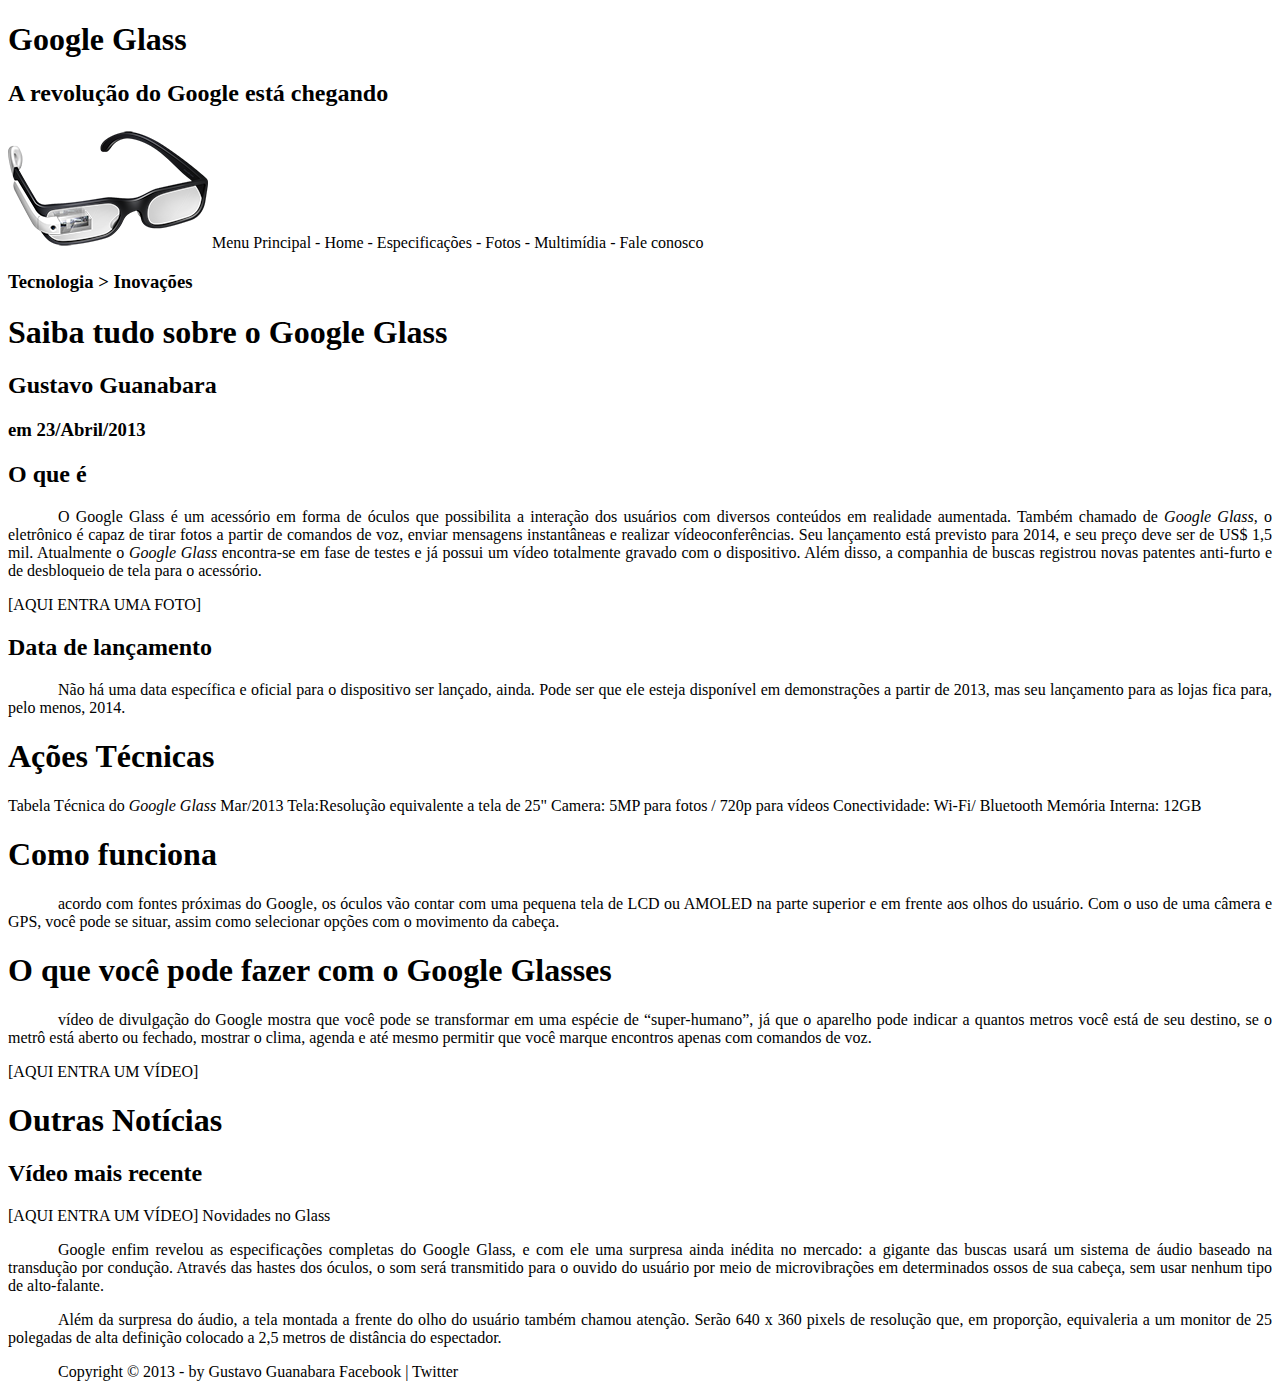
==== projeto-glass-html5/index.html @ 86a94e30 "inicio de um projeto comecando por index" ====
<!DOCTYPE html>
<html lang="pt-br">
  
<head>
      <meta charset="UTF-8"/>
         <title>Tudo sobre Google Glass</title>
        <style>
          p{
            text-indent: 50px;
            text-align: justify;
          }
        </style>
        </head>


<body>
<div id="interface">

  <header id="cabecalho">
  <hgroup>
  
<h1>Google Glass</h1>
<h2>A revolução do Google está chegando</h2>
</hgroup>
<img  src="../projeto-glass-html5/_imagens/glass-oculos-preto-peq.png">

Menu Principal
- Home
- Especificações
- Fotos
- Multimídia
- Fale conosco
</header>


<hgroup>
<h3>Tecnologia > Inovações</h3>
<h1>Saiba tudo sobre o Google Glass</h1>
<h2> Gustavo Guanabara </h2> 
<h3> em 23/Abril/2013</h3>
</hgroup>
<h2>O que é</h2>
<p >O <span > Google Glass</span> é um acessório em forma de óculos que possibilita a interação dos usuários com diversos conteúdos em realidade aumentada. Também chamado de <i>Google Glass</i>, o eletrônico é capaz de tirar fotos a partir de comandos de voz, enviar mensagens instantâneas e realizar vídeoconferências. Seu lançamento está previsto para 2014, e seu preço deve ser de US$ 1,5 mil. Atualmente o <i>Google Glass</i> encontra-se em fase de testes e já possui um vídeo totalmente gravado com o dispositivo. Além disso, a companhia de buscas registrou novas patentes anti-furto e de desbloqueio de tela para o acessório.</p>

[AQUI ENTRA UMA FOTO]

<h2>Data de lançamento</h2>
<p >Não há uma data específica e oficial para o dispositivo ser lançado, ainda. Pode ser que ele esteja disponível em demonstrações a partir de 2013, mas seu lançamento para as lojas fica para, pelo menos, 2014.</p>

<h1>Ações Técnicas</h1>
Tabela Técnica do <i>Google Glass</i>  Mar/2013

Tela:Resolução equivalente a tela de 25"
Camera: 5MP para fotos / 720p para vídeos
Conectividade: Wi-Fi/ Bluetooth
Memória Interna: 12GB

<h1> Como funciona</h1>
<p > acordo com fontes próximas do Google, os óculos vão contar com uma pequena tela de LCD ou AMOLED na parte superior e em frente aos olhos do usuário. Com o uso de uma câmera e GPS, você pode se situar, assim como selecionar opções com o movimento da cabeça.</p>

<h1>O que você pode fazer com o Google Glasses</h1>
<p > vídeo de divulgação do Google mostra que você pode se transformar em uma espécie de “super-</wbr>humano”, já que o aparelho pode indicar a quantos metros você está de seu destino, se o metrô está aberto ou fechado, mostrar o clima, agenda e até mesmo permitir que você marque encontros apenas com comandos de voz.</p>

[AQUI ENTRA UM VÍDEO]

<h1> Outras Notícias</h1>
<h2>Vídeo mais recente</h2>

[AQUI ENTRA UM VÍDEO]

<h]> Novidades no Glass</h>
<p > Google enfim revelou as especificações completas do Google Glass, e com ele uma surpresa ainda inédita no mercado: a gigante das buscas usará um sistema de áudio baseado na transdução por condução. Através das hastes dos óculos, o som será transmitido para o ouvido do usuário por meio de microvibrações em determinados ossos de sua cabeça, sem usar nenhum tipo de alto-falante.</p>

<p >Além da surpresa do áudio, a tela montada a frente do olho do usuário também chamou atenção. Serão 640 x 360 pixels de resolução que, em proporção, equivaleria a um monitor de 25 polegadas de alta definição colocado a 2,5 metros de distância do espectador.</p>

 <p>  Copyright &copy; 2013 - by Gustavo Guanabara
Facebook | Twitter</p>
</div>
</body>
</html>
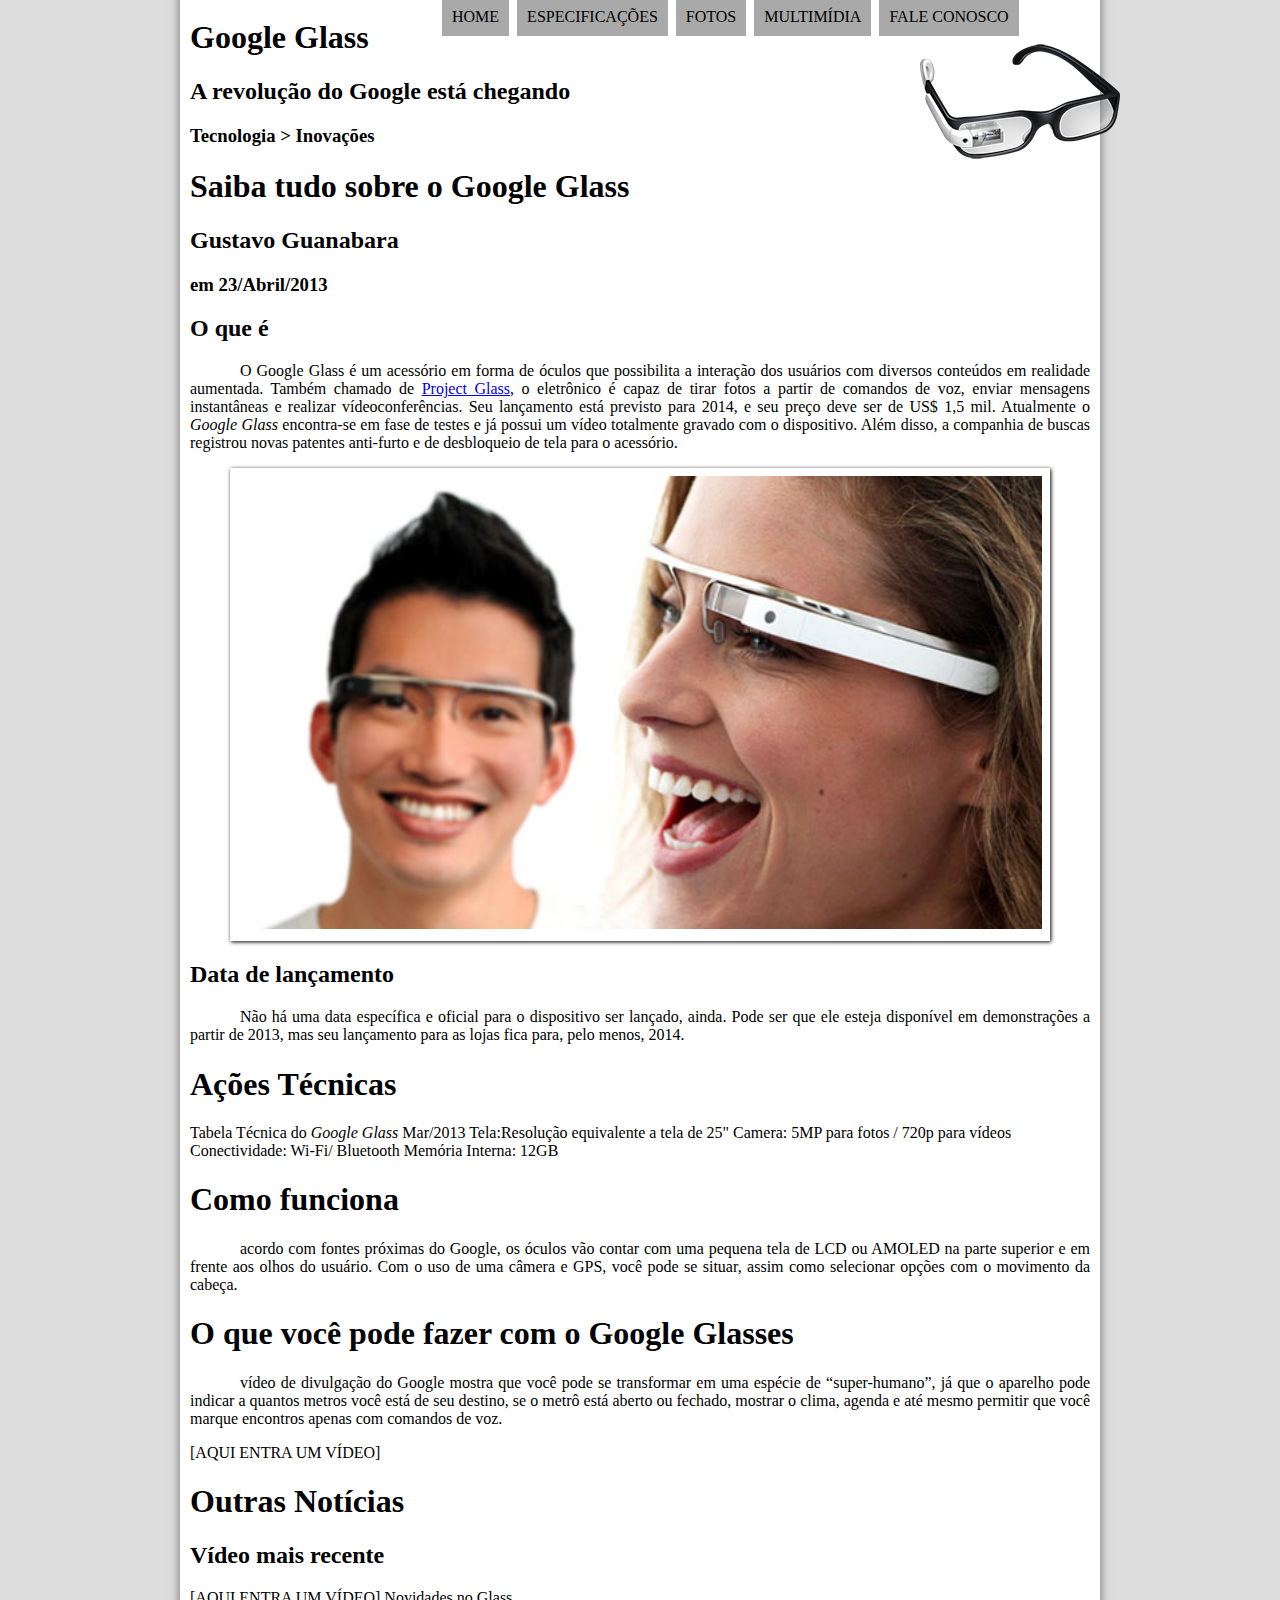
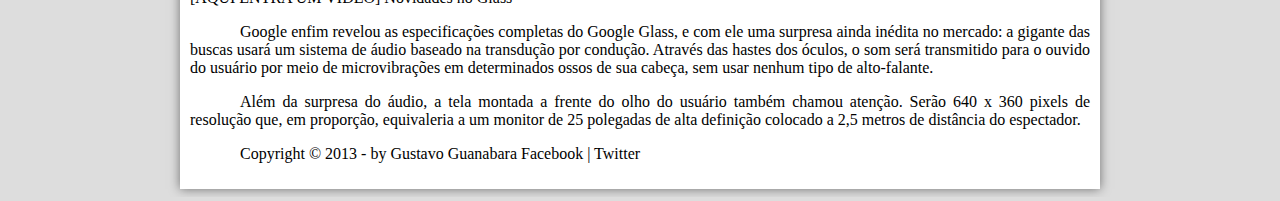
==== commit ce3879f3: "alteração da div interface,nav menu e da foto oculosgoogleglas" ====
--- a/projeto-glass-html5/index.html
+++ b/projeto-glass-html5/index.html
@@ -1,15 +1,11 @@
+
 <!DOCTYPE html>
 <html lang="pt-br">
-  
+    
 <head>
       <meta charset="UTF-8"/>
          <title>Tudo sobre Google Glass</title>
-        <style>
-          p{
-            text-indent: 50px;
-            text-align: justify;
-          }
-        </style>
+       <link rel="stylesheet" type="text/css" href="../projeto-glass-html5/_css/estilo.css"/>
         </head>
 
 
@@ -22,14 +18,17 @@
 <h1>Google Glass</h1>
 <h2>A revolução do Google está chegando</h2>
 </hgroup>
-<img  src="../projeto-glass-html5/_imagens/glass-oculos-preto-peq.png">
-
-Menu Principal
-- Home
-- Especificações
-- Fotos
-- Multimídia
-- Fale conosco
+<img id="icone" src="../projeto-glass-html5/_imagens/glass-oculos-preto-peq.png">
+<nav id="menu"> 
+    <h1>Menu Principal</h1>
+ <ul> 
+  <li><a href="index.html">Home</a></li>
+  <li><a href="specs.html">Especificações</a></li>
+  <li><a href="fotos.html">Fotos</a></li>  
+  <li><a href="multimidia.html">Multimídia</a></li>
+  <li><a href="fale-conosco.html">Fale conosco</a></li>
+</ul>
+</nav>
 </header>
 
 
@@ -39,10 +38,20 @@
 <h2> Gustavo Guanabara </h2> 
 <h3> em 23/Abril/2013</h3>
 </hgroup>
+
 <h2>O que é</h2>
-<p >O <span > Google Glass</span> é um acessório em forma de óculos que possibilita a interação dos usuários com diversos conteúdos em realidade aumentada. Também chamado de <i>Google Glass</i>, o eletrônico é capaz de tirar fotos a partir de comandos de voz, enviar mensagens instantâneas e realizar vídeoconferências. Seu lançamento está previsto para 2014, e seu preço deve ser de US$ 1,5 mil. Atualmente o <i>Google Glass</i> encontra-se em fase de testes e já possui um vídeo totalmente gravado com o dispositivo. Além disso, a companhia de buscas registrou novas patentes anti-furto e de desbloqueio de tela para o acessório.</p>
+<p >O <span > Google Glass</span> é um acessório em forma de óculos que possibilita a interação dos usuários com diversos conteúdos em realidade aumentada. Também chamado de <a href="https://www.google.com/glass/start/" target="_blank">Project Glass</a>, o eletrônico é capaz de tirar fotos a partir de comandos de voz, enviar mensagens instantâneas e realizar vídeoconferências. Seu lançamento está previsto para 2014, e seu preço deve ser de US$ 1,5 mil. Atualmente o <i>Google Glass</i> encontra-se em fase de testes e já possui um vídeo totalmente gravado com o dispositivo. Além disso, a companhia de buscas registrou novas patentes anti-furto e de desbloqueio de tela para o acessório.</p>
 
-[AQUI ENTRA UMA FOTO]
+<figure class="fotos-legenda">
+
+  <img class="fotos" src="../projeto-glass-html5/_imagens/glass-quadro-homem-mulher.jpg"> 
+  <figcaption> 
+<h2>&nbsp;&nbsp;&nbsp;Google glass</h2>
+ <p>Veja de perto como são as linhas</p>
+  </figcaption>
+
+</figure>
+
 
 <h2>Data de lançamento</h2>
 <p >Não há uma data específica e oficial para o dispositivo ser lançado, ainda. Pode ser que ele esteja disponível em demonstrações a partir de 2013, mas seu lançamento para as lojas fica para, pelo menos, 2014.</p>
--- a/projeto-glass-html5/_css/estilo.css
+++ b/projeto-glass-html5/_css/estilo.css
@@ -0,0 +1,86 @@
+
+body{
+ background-color: #dddddd;
+}
+div#interface{
+  width: 900px;
+  background-color: #ffffff;
+  margin: -20px auto 0px auto;
+  box-shadow: 0px 0px 10px rgba(0,0,0,0.5 );
+  padding: 10px 10px 10px 10px  ;
+}
+
+p{
+  text-indent: 50px;
+  text-align: justify;
+}
+/* Formatações de imagens com legendas */ 
+ 
+header#cabecalho img#icone{
+  position: absolute;
+  left: 920px;
+  top: 40px;
+}
+
+figure.fotos-legenda {  
+   position: relative;
+    border:8px solid white;
+   box-shadow: 1px 1px 4px black;
+}
+figure.fotos-legenda img{
+    
+    width: 100%;
+    height: 100%;
+}
+
+figure.fotos-legenda figcaption{
+    position: absolute;
+    top: 0px;
+    background-color:rgba(0,0,0,0.5 );
+    color: white;
+    width: 100%;
+    height: 100%;
+    padding: 10px;
+    box-sizing: border-box;
+    opacity: 0;
+    transition:opacity 2000ms;
+}
+
+figure.fotos-legenda:hover figcaption {
+    opacity: 1;
+}
+/*Formatação Menu*/
+nav#menu {
+  display: block;
+}
+
+nav#menu li:hover{
+  background-color: #606060;
+}
+
+nav#menu ul{
+  list-style: none;
+  text-transform: uppercase;
+  position: absolute;
+  top: -20px;
+  left: 400px;
+}
+nav#menu li{
+  display: inline-block;
+  background-color: darkgray;
+  padding: 10px;
+  margin: 2px;
+  transition: background-color 1s;
+}
+nav#menu h1{
+  display: none;
+}
+/*Mudando a cor do link e tirando o sublinhado*/
+nav#menu a{
+  color: black;
+  text-decoration: none;
+}
+/*Mudando a cor do link*/
+nav#menu a:hover{
+  color:#ffffff;
+}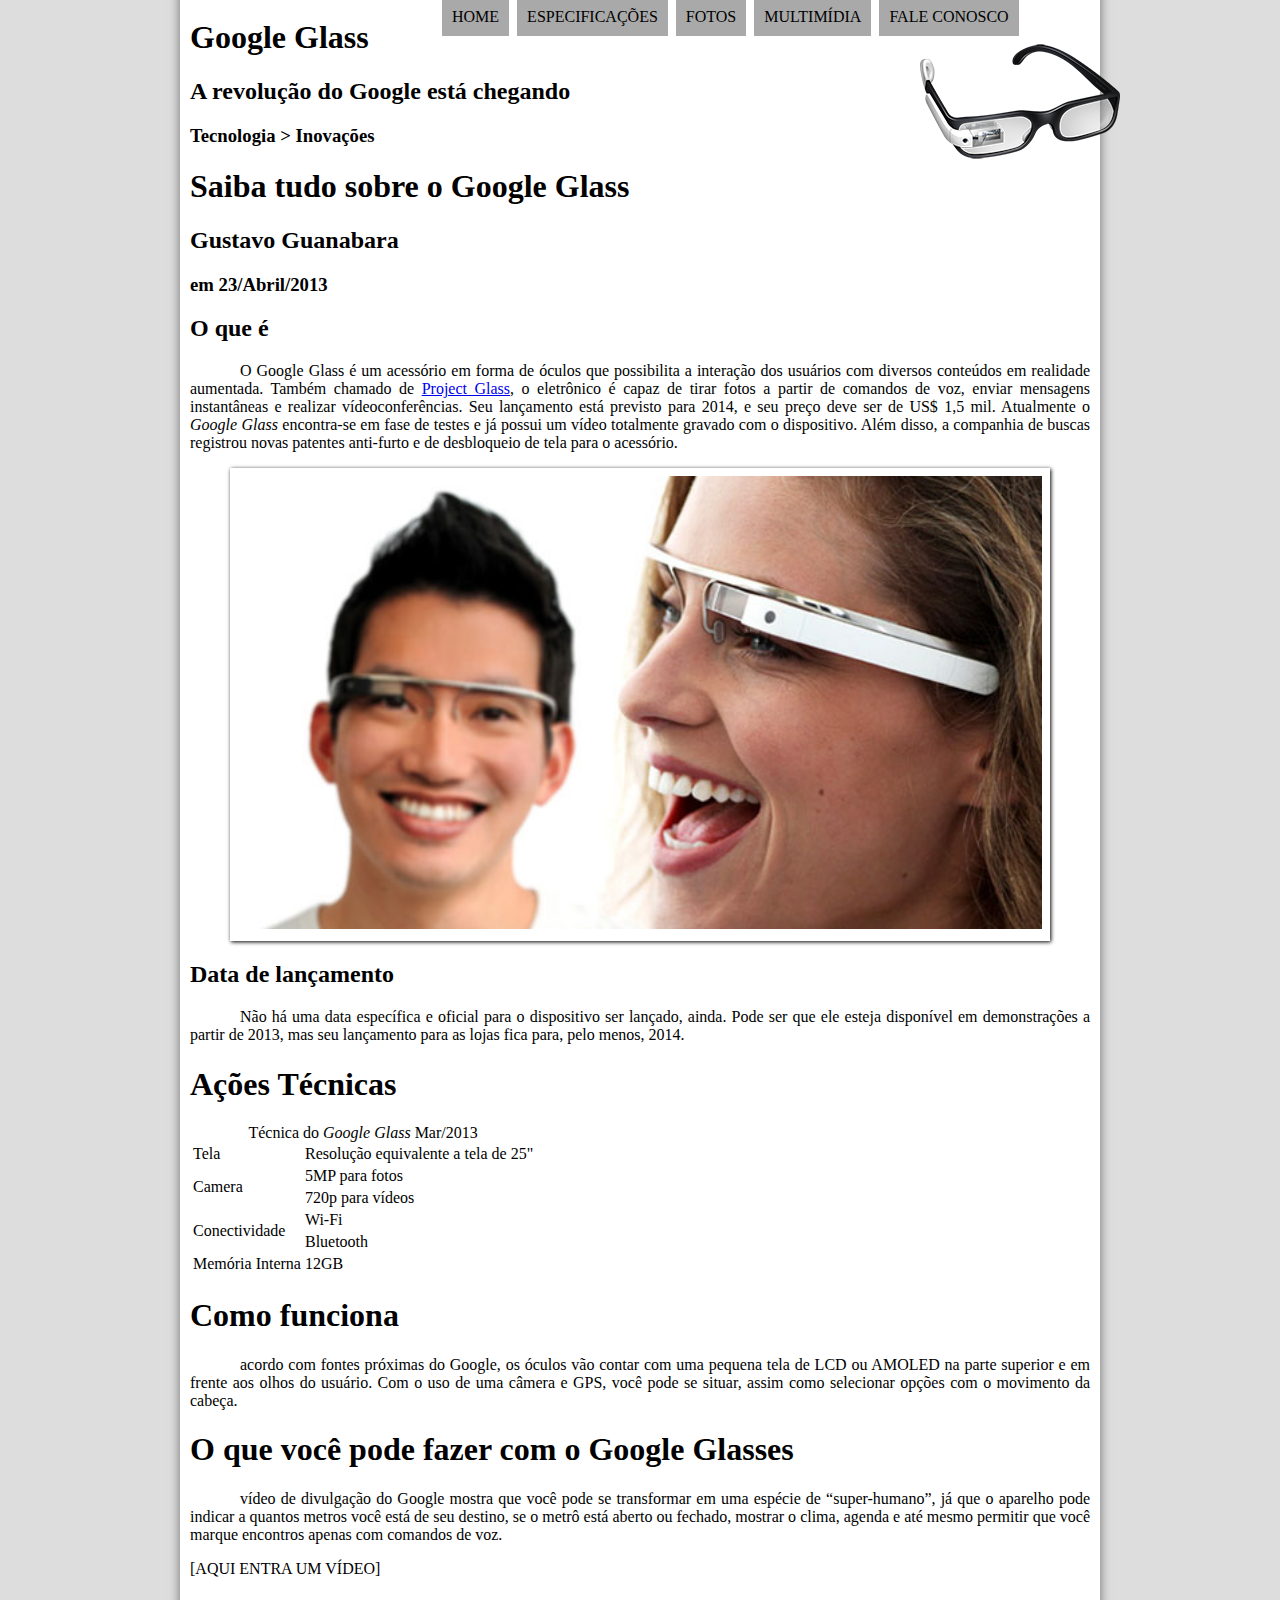
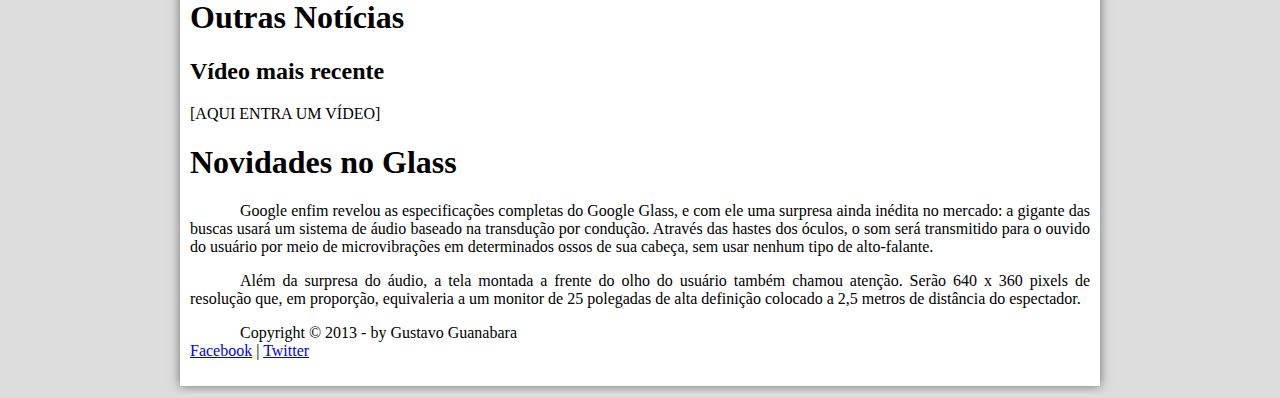
==== commit a1dd71b2: "criação tabela" ====
--- a/projeto-glass-html5/index.html
+++ b/projeto-glass-html5/index.html
@@ -31,7 +31,7 @@
 </nav>
 </header>
 
-
+    <section id="corpo">
 <hgroup>
 <h3>Tecnologia > Inovações</h3>
 <h1>Saiba tudo sobre o Google Glass</h1>
@@ -57,12 +57,22 @@
 <p >Não há uma data específica e oficial para o dispositivo ser lançado, ainda. Pode ser que ele esteja disponível em demonstrações a partir de 2013, mas seu lançamento para as lojas fica para, pelo menos, 2014.</p>
 
 <h1>Ações Técnicas</h1>
-Tabela Técnica do <i>Google Glass</i>  Mar/2013
 
-Tela:Resolução equivalente a tela de 25"
-Camera: 5MP para fotos / 720p para vídeos
-Conectividade: Wi-Fi/ Bluetooth
-Memória Interna: 12GB
+<table id="tabelaspec">
+<caption> Técnica do <i>Google Glass</i>  <span> Mar/2013</span></caption> 
+
+<tr><td class="ce"> Tela</td> <td class="cd"> Resolução equivalente a tela de 25"</td></tr>
+<tr><td rowspan="2" class="ce"> Camera</td> <td class="cd"> 5MP para fotos </td></tr>
+
+<tr><td class="cd"> 720p para vídeos</td></tr>
+
+<tr><td rowspan="2" class="ce"> Conectividade</td> <td class="cd"> Wi-Fi </td> </tr>
+
+<tr><td class="cd">Bluetooth</td></tr>
+
+<tr><td class="ce"> Memória Interna</td> <td class="cd"> 12GB</td> </tr>
+</table>
+
 
 <h1> Como funciona</h1>
 <p > acordo com fontes próximas do Google, os óculos vão contar com uma pequena tela de LCD ou AMOLED na parte superior e em frente aos olhos do usuário. Com o uso de uma câmera e GPS, você pode se situar, assim como selecionar opções com o movimento da cabeça.</p>
@@ -71,19 +81,24 @@
 <p > vídeo de divulgação do Google mostra que você pode se transformar em uma espécie de “super-</wbr>humano”, já que o aparelho pode indicar a quantos metros você está de seu destino, se o metrô está aberto ou fechado, mostrar o clima, agenda e até mesmo permitir que você marque encontros apenas com comandos de voz.</p>
 
 [AQUI ENTRA UM VÍDEO]
+      </section>
+  <aside id="lateral">
+  <h1> Outras Notícias</h1>
+  <h2>Vídeo mais recente</h2>
 
-<h1> Outras Notícias</h1>
-<h2>Vídeo mais recente</h2>
+  [AQUI ENTRA UM VÍDEO]
 
-[AQUI ENTRA UM VÍDEO]
 
-<h]> Novidades no Glass</h>
+<h1> Novidades no Glass</h1>
 <p > Google enfim revelou as especificações completas do Google Glass, e com ele uma surpresa ainda inédita no mercado: a gigante das buscas usará um sistema de áudio baseado na transdução por condução. Através das hastes dos óculos, o som será transmitido para o ouvido do usuário por meio de microvibrações em determinados ossos de sua cabeça, sem usar nenhum tipo de alto-falante.</p>
 
 <p >Além da surpresa do áudio, a tela montada a frente do olho do usuário também chamou atenção. Serão 640 x 360 pixels de resolução que, em proporção, equivaleria a um monitor de 25 polegadas de alta definição colocado a 2,5 metros de distância do espectador.</p>
-
- <p>  Copyright &copy; 2013 - by Gustavo Guanabara
-Facebook | Twitter</p>
+ </aside>
+      <footer id="rodape">
+        <p>  Copyright &copy; 2013 - by Gustavo Guanabara
+        </br> 
+        <a href="https://www.facebook.com/groups/1520234831617060" target="_blank">Facebook</a> | <a href="https://twitter.com/cursosemvideo" target="_blank">Twitter</a></p>
+      </footer>
 </div>
 </body>
 </html>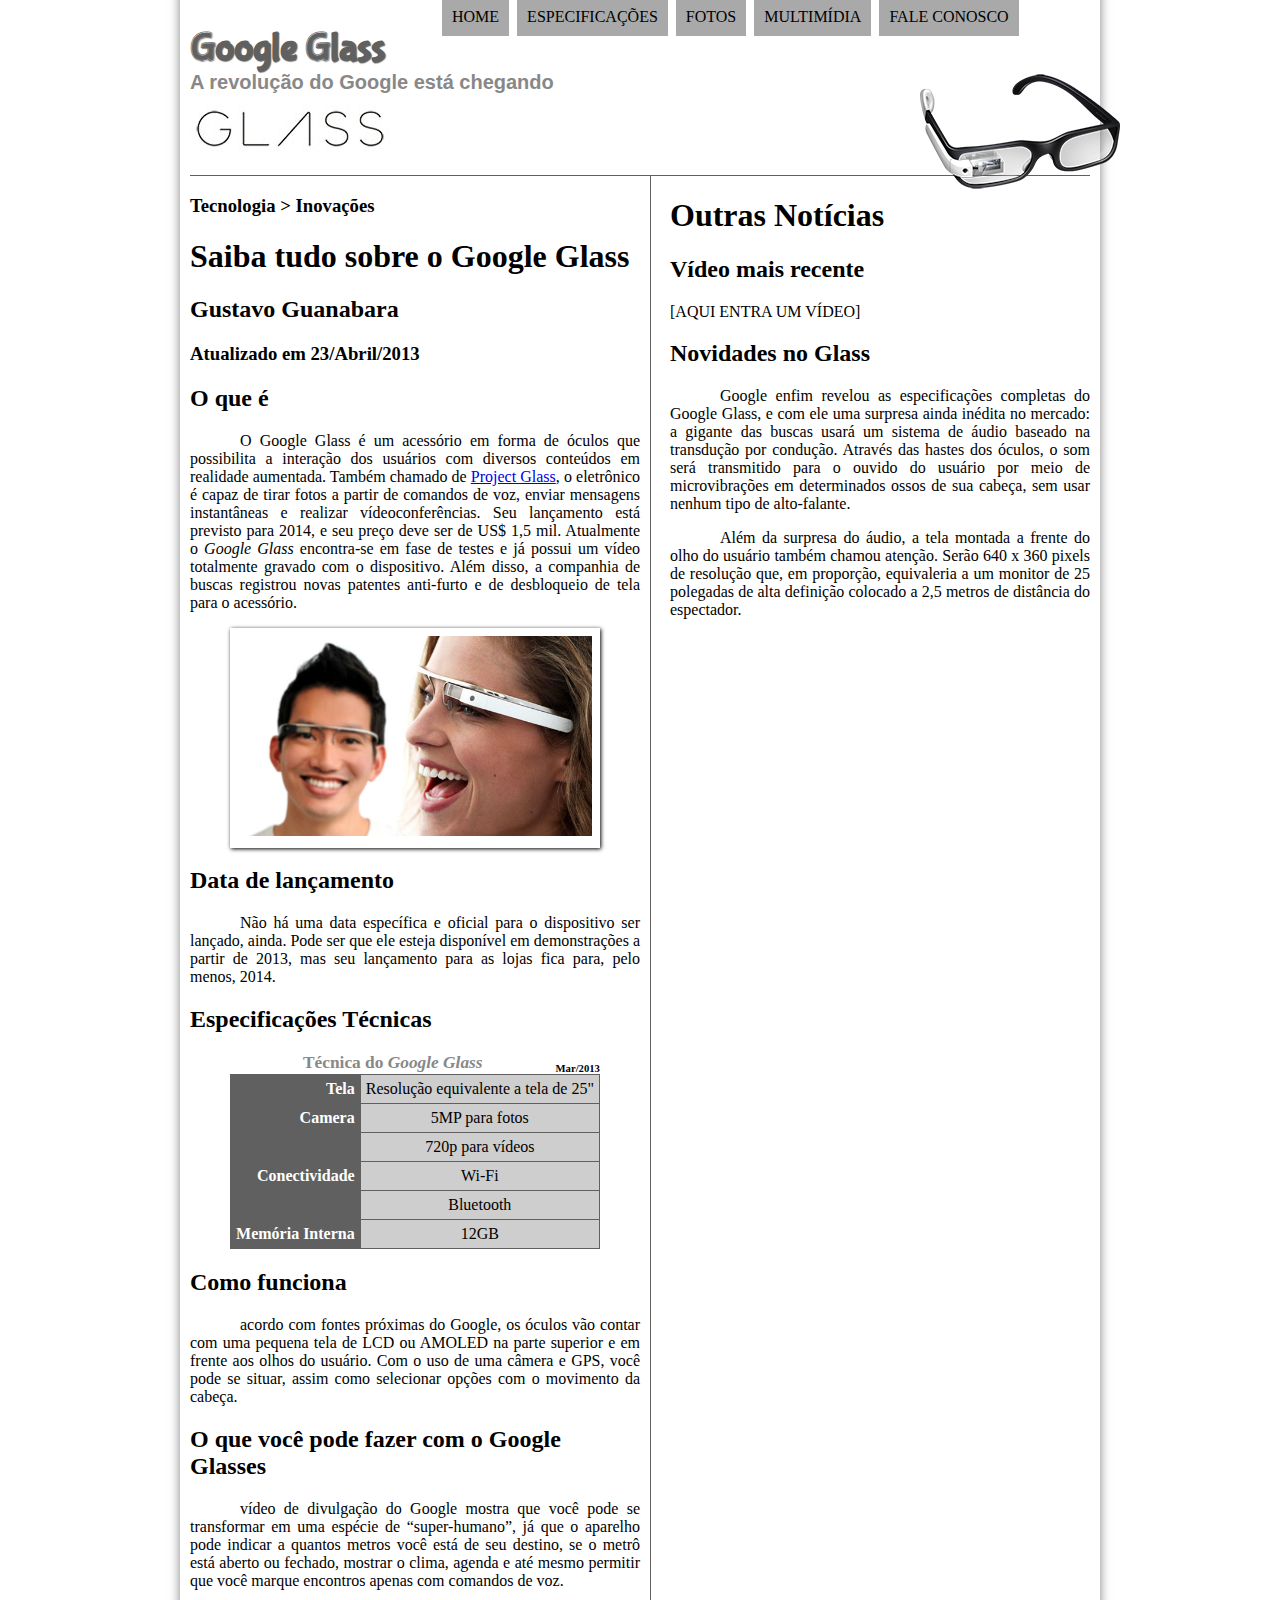
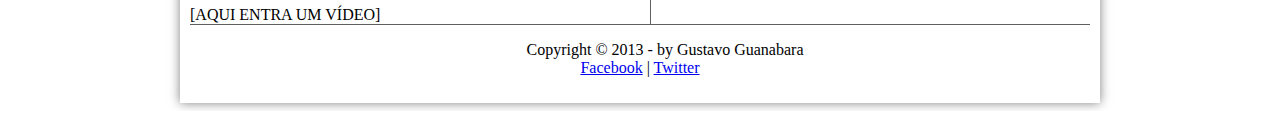
==== commit 0ebdea3d: "titulo, subtitulo e article" ====
--- a/projeto-glass-html5/index.html
+++ b/projeto-glass-html5/index.html
@@ -32,13 +32,15 @@
 </header>
 
     <section id="corpo">
-<hgroup>
+      <article id="noticia-principal">
+<header id="cabecalho-artigo">
+        <hgroup>
 <h3>Tecnologia > Inovações</h3>
 <h1>Saiba tudo sobre o Google Glass</h1>
 <h2> Gustavo Guanabara </h2> 
-<h3> em 23/Abril/2013</h3>
+<h3 class="direita">Atualizado em 23/Abril/2013</h3>
 </hgroup>
-
+</header>
 <h2>O que é</h2>
 <p >O <span > Google Glass</span> é um acessório em forma de óculos que possibilita a interação dos usuários com diversos conteúdos em realidade aumentada. Também chamado de <a href="https://www.google.com/glass/start/" target="_blank">Project Glass</a>, o eletrônico é capaz de tirar fotos a partir de comandos de voz, enviar mensagens instantâneas e realizar vídeoconferências. Seu lançamento está previsto para 2014, e seu preço deve ser de US$ 1,5 mil. Atualmente o <i>Google Glass</i> encontra-se em fase de testes e já possui um vídeo totalmente gravado com o dispositivo. Além disso, a companhia de buscas registrou novas patentes anti-furto e de desbloqueio de tela para o acessório.</p>
 
@@ -56,7 +58,7 @@
 <h2>Data de lançamento</h2>
 <p >Não há uma data específica e oficial para o dispositivo ser lançado, ainda. Pode ser que ele esteja disponível em demonstrações a partir de 2013, mas seu lançamento para as lojas fica para, pelo menos, 2014.</p>
 
-<h1>Ações Técnicas</h1>
+<h2>Especificações Técnicas</h2>
 
 <table id="tabelaspec">
 <caption> Técnica do <i>Google Glass</i>  <span> Mar/2013</span></caption> 
@@ -74,13 +76,14 @@
 </table>
 
 
-<h1> Como funciona</h1>
+<h2> Como funciona</h2>
 <p > acordo com fontes próximas do Google, os óculos vão contar com uma pequena tela de LCD ou AMOLED na parte superior e em frente aos olhos do usuário. Com o uso de uma câmera e GPS, você pode se situar, assim como selecionar opções com o movimento da cabeça.</p>
 
-<h1>O que você pode fazer com o Google Glasses</h1>
+<h2>O que você pode fazer com o Google Glasses</h2>
 <p > vídeo de divulgação do Google mostra que você pode se transformar em uma espécie de “super-</wbr>humano”, já que o aparelho pode indicar a quantos metros você está de seu destino, se o metrô está aberto ou fechado, mostrar o clima, agenda e até mesmo permitir que você marque encontros apenas com comandos de voz.</p>
 
 [AQUI ENTRA UM VÍDEO]
+</article>
       </section>
   <aside id="lateral">
   <h1> Outras Notícias</h1>
@@ -89,7 +92,7 @@
   [AQUI ENTRA UM VÍDEO]
 
 
-<h1> Novidades no Glass</h1>
+<h2> Novidades no Glass</h2>
 <p > Google enfim revelou as especificações completas do Google Glass, e com ele uma surpresa ainda inédita no mercado: a gigante das buscas usará um sistema de áudio baseado na transdução por condução. Através das hastes dos óculos, o som será transmitido para o ouvido do usuário por meio de microvibrações em determinados ossos de sua cabeça, sem usar nenhum tipo de alto-falante.</p>
 
 <p >Além da surpresa do áudio, a tela montada a frente do olho do usuário também chamou atenção. Serão 640 x 360 pixels de resolução que, em proporção, equivaleria a um monitor de 25 polegadas de alta definição colocado a 2,5 metros de distância do espectador.</p>
--- a/projeto-glass-html5/_css/estilo.css
+++ b/projeto-glass-html5/_css/estilo.css
@@ -1,7 +1,9 @@
+ 
+@font-face {
+  font-family:'Fonte-logo' ;
+  src: url("../_fonts/bubblegum-sans-regular.otf");
+}
 
-body{
- background-color: #dddddd;
-}
 div#interface{
   width: 900px;
   background-color: #ffffff;
@@ -19,7 +21,7 @@
 header#cabecalho img#icone{
   position: absolute;
   left: 920px;
-  top: 40px;
+  top: 70px;
 }
 
 figure.fotos-legenda {  
@@ -83,4 +85,92 @@
 /*Mudando a cor do link*/
 nav#menu a:hover{
   color:#ffffff;
-}+}
+
+/*Manipulando todos os objetos do cabeçalho*/
+header#cabecalho{
+  border-bottom: 1px #606060 solid;
+  height: 150px;
+  background: url("../_imagens/glass-logo-peq.jpg") no-repeat 0px 80px;
+
+}
+ header#cabecalho h1{
+   font-family: 'Fonte-logo', sans-serif;
+   font-size: 30pt;
+   color: #606060;
+   text-shadow: 1px 1px 1px rgba(0,0,0,0.6 );
+   margin-bottom: 0px; 
+   padding: 0px;
+  }
+
+
+header#cabecalho h2{
+  font-family: 'Titillium Web', sans-serif;
+ font-size: 15pt;
+  color:#888888;
+  margin-top:0px;
+  
+  padding: 0px;
+}
+/*Espaço para manipular a tabela spec*/
+table#tabelaspec {
+  border: 1px solid #606060;
+  border-collapse: collapse;
+  margin-left: auto;
+  margin-right: auto;
+
+}
+table#tabelaspec td {
+  border: 1px solid #606060;
+  
+  text-align: center ;
+  padding: 5px;
+  vertical-align: middle;
+}
+table#tabelaspec td.ce{
+color: #ffffff;
+background-color: #606060;
+vertical-align: top;
+font-weight: bold;
+text-align: right;
+}
+
+table#tabelaspec td.cd{
+background-color: #cecece;
+}
+
+table#tabelaspec caption{
+  color: #888888;
+  font-size: 13pt;
+  font-weight: bold;
+}
+
+table#tabelaspec caption span{
+  color: #000000;
+  font-size: 8pt;
+  display: block;
+  float: right;
+  margin-top: 10px;
+}
+/*Usando Footer,Aside e Section*/
+section#corpo{
+  display:block;
+  width: 450px;
+  float: left;
+  border-right: 1px solid #606060;
+  padding-right: 10px;
+}
+aside#lateral{
+display: block;
+width: 420px;
+float: right;
+}
+footer#rodape{
+  clear: both;
+  border-top: 1px solid #606060;
+}
+footer#rodape p{
+  text-align: center
+  ;
+}
+
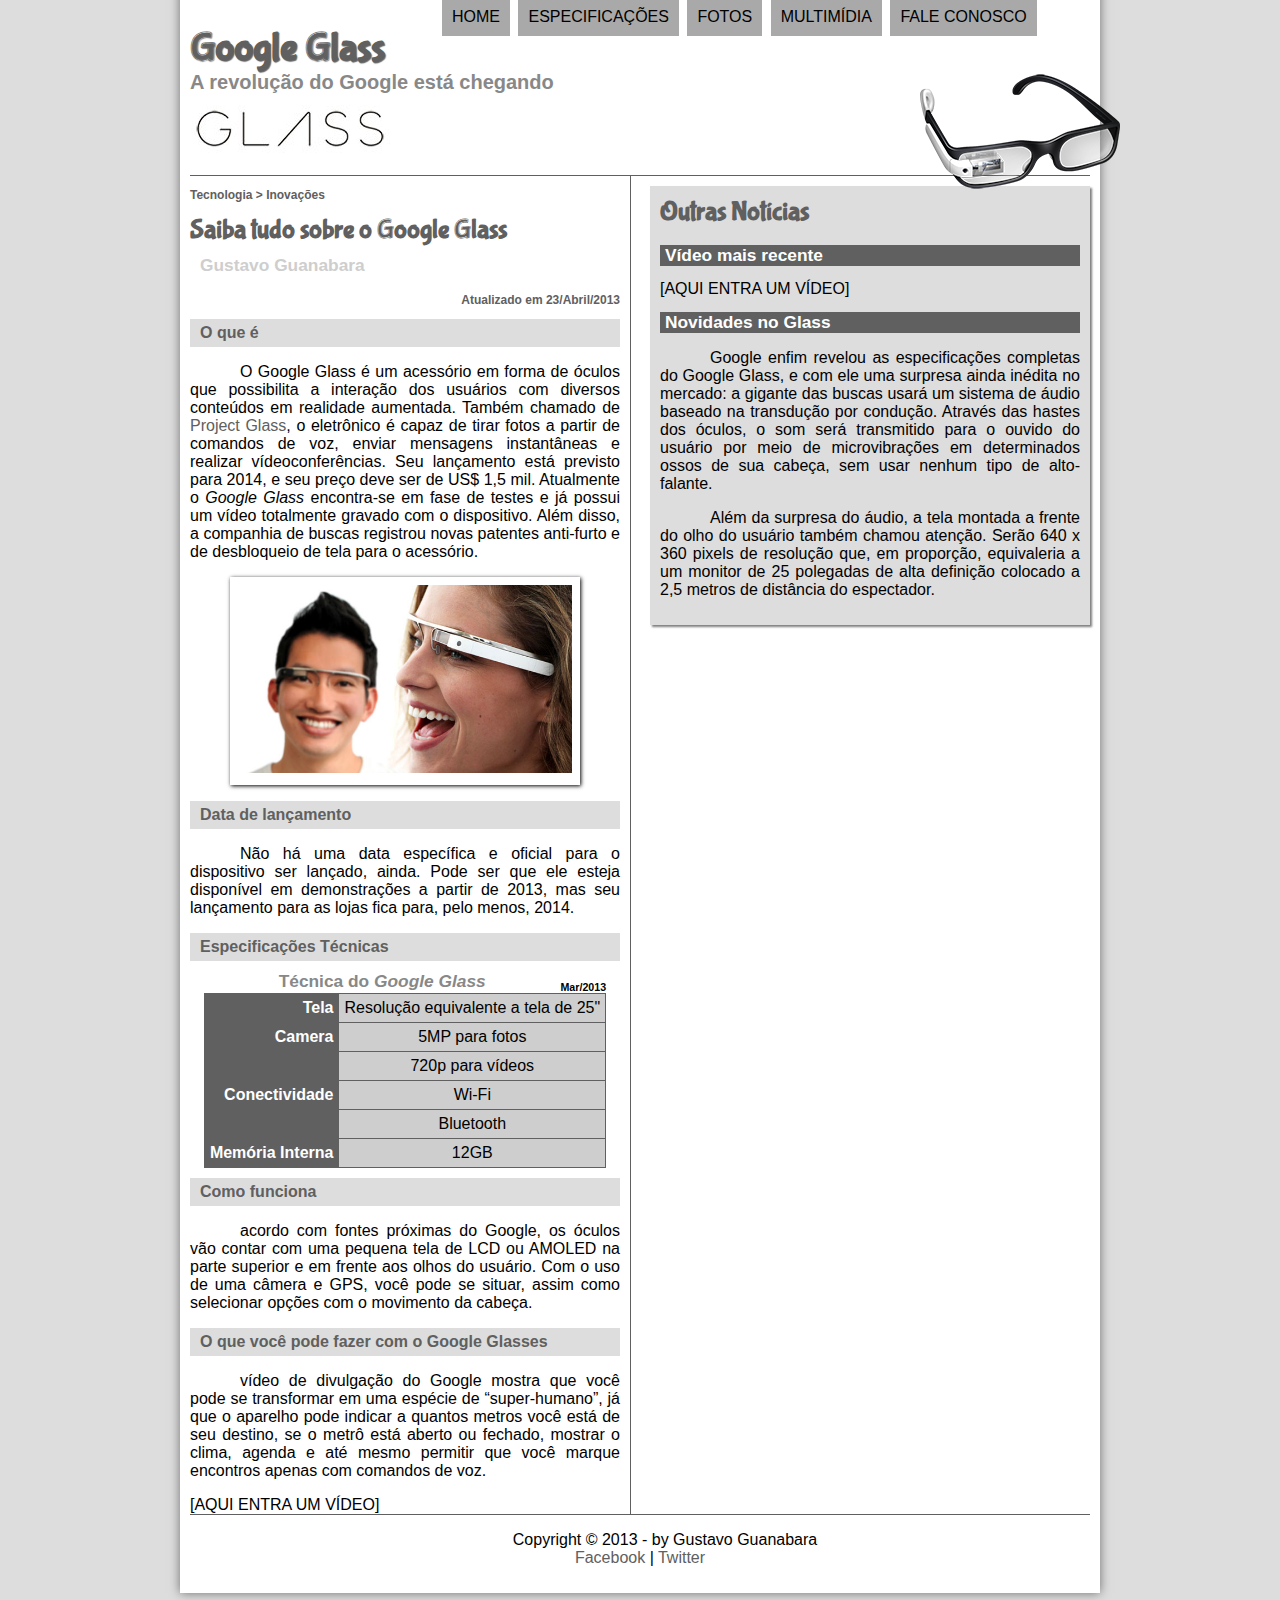
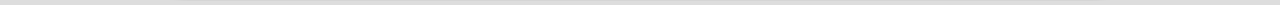
==== commit d28a0da5: "uso de js no nav menu" ====
--- a/projeto-glass-html5/index.html
+++ b/projeto-glass-html5/index.html
@@ -6,7 +6,13 @@
       <meta charset="UTF-8"/>
          <title>Tudo sobre Google Glass</title>
        <link rel="stylesheet" type="text/css" href="../projeto-glass-html5/_css/estilo.css"/>
-        </head>
+     <script>
+       function mudaFoto(foto){
+         document.getElementById("icone").src= foto;
+       }
+     </script>
+     
+      </head>
 
 
 <body>
@@ -22,11 +28,11 @@
 <nav id="menu"> 
     <h1>Menu Principal</h1>
  <ul> 
-  <li><a href="index.html">Home</a></li>
-  <li><a href="specs.html">Especificações</a></li>
-  <li><a href="fotos.html">Fotos</a></li>  
-  <li><a href="multimidia.html">Multimídia</a></li>
-  <li><a href="fale-conosco.html">Fale conosco</a></li>
+  <li onmouseover="mudaFoto('../projeto-glass-html5/_imagens/home.png')" onmouseout="mudaFoto('../projeto-glass-html5/_imagens/glass-oculos-preto-peq.png')"><a href="index.html">Home</a></li>
+  <li onmouseover="mudaFoto('../projeto-glass-html5/_imagens/especificacoes.png')" onmouseout="mudaFoto('../projeto-glass-html5/_imagens/glass-oculos-preto-peq.png')" ><a href="specs.html">Especificações</a></li>
+  <li onmouseover="mudaFoto('../projeto-glass-html5/_imagens/fotos.png')" onmouseout="mudaFoto('../projeto-glass-html5/_imagens/glass-oculos-preto-peq.png')"><a href="fotos.html">Fotos</a></li>  
+  <li  onmouseover="mudaFoto('../projeto-glass-html5/_imagens/multimidia.png')" onmouseout="mudaFoto('../projeto-glass-html5/_imagens/glass-oculos-preto-peq.png')"><a href="multimidia.html">Multimídia</a></li>
+  <li onmouseover="mudaFoto('../projeto-glass-html5/_imagens/contato.png')" onmouseout="mudaFoto('../projeto-glass-html5/_imagens/glass-oculos-preto-peq.png')"><a href="fale-conosco.html">Fale conosco</a></li>
 </ul>
 </nav>
 </header>
--- a/projeto-glass-html5/_css/estilo.css
+++ b/projeto-glass-html5/_css/estilo.css
@@ -11,7 +11,19 @@
   box-shadow: 0px 0px 10px rgba(0,0,0,0.5 );
   padding: 10px 10px 10px 10px  ;
 }
-
+body{
+ font-family: arial,sans-serif;
+  background-color: #dddddd;
+  color: rgba(0,0,0,1);
+}
+
+a{
+  color: #606060;
+  text-decoration: none;
+}
+a:hover{
+  text-decoration: underline;
+}
 p{
   text-indent: 50px;
   text-align: justify;
@@ -102,8 +114,12 @@
    margin-bottom: 0px; 
    padding: 0px;
   }
-
-
+table#newtable{
+  border: 1px solid black;
+}
+table#newtable td{
+  border: 1px solid #606060;
+}
 header#cabecalho h2{
   font-family: 'Titillium Web', sans-serif;
  font-size: 15pt;
@@ -155,15 +171,64 @@
 /*Usando Footer,Aside e Section*/
 section#corpo{
   display:block;
-  width: 450px;
+  width: 430px;
   float: left;
   border-right: 1px solid #606060;
   padding-right: 10px;
 }
+article#noticia-principal h2{
+  font-size: 12pt;
+  color:#606060;
+  background-color:#dddddd; 
+  padding: 5px 0px 5px 10px;
+  margin: 10px 0px 10px 0px;
+}
+header#cabecalho-artigo h1{
+font-family: 'Fonte-logo',sans-serif;
+font-size: 20pt;
+color: #606060;
+margin-bottom: 5px;
+margin-top: 0px;
+}
+
+.direita{
+  text-align: right;
+}
+header#cabecalho-artigo h2{
+font-size: 13pt;
+color: #cecece;
+background-color: #ffffff;
+margin: 0px;
+}
+
+
+header#cabecalho-artigo h3{
+font-size: 12px;
+color: #606060;
+
+}
+aside#lateral h1{
+font-family: 'Fonte-logo',sans-serif;
+font-size: 20pt;
+color:#606060;
+margin-top: 0px;
+}
+aside#lateral h2{
+background-color: #606060;
+font-size: 13pt;
+color: #ffffff;
+padding-left: 5px;
+
+}
+
 aside#lateral{
 display: block;
 width: 420px;
 float: right;
+background-color: #dddddd;
+padding: 10px;
+margin-top: 10px;
+box-shadow: 2px 2px 2px rgba(0,0,0,0.5 );
 }
 footer#rodape{
   clear: both;
